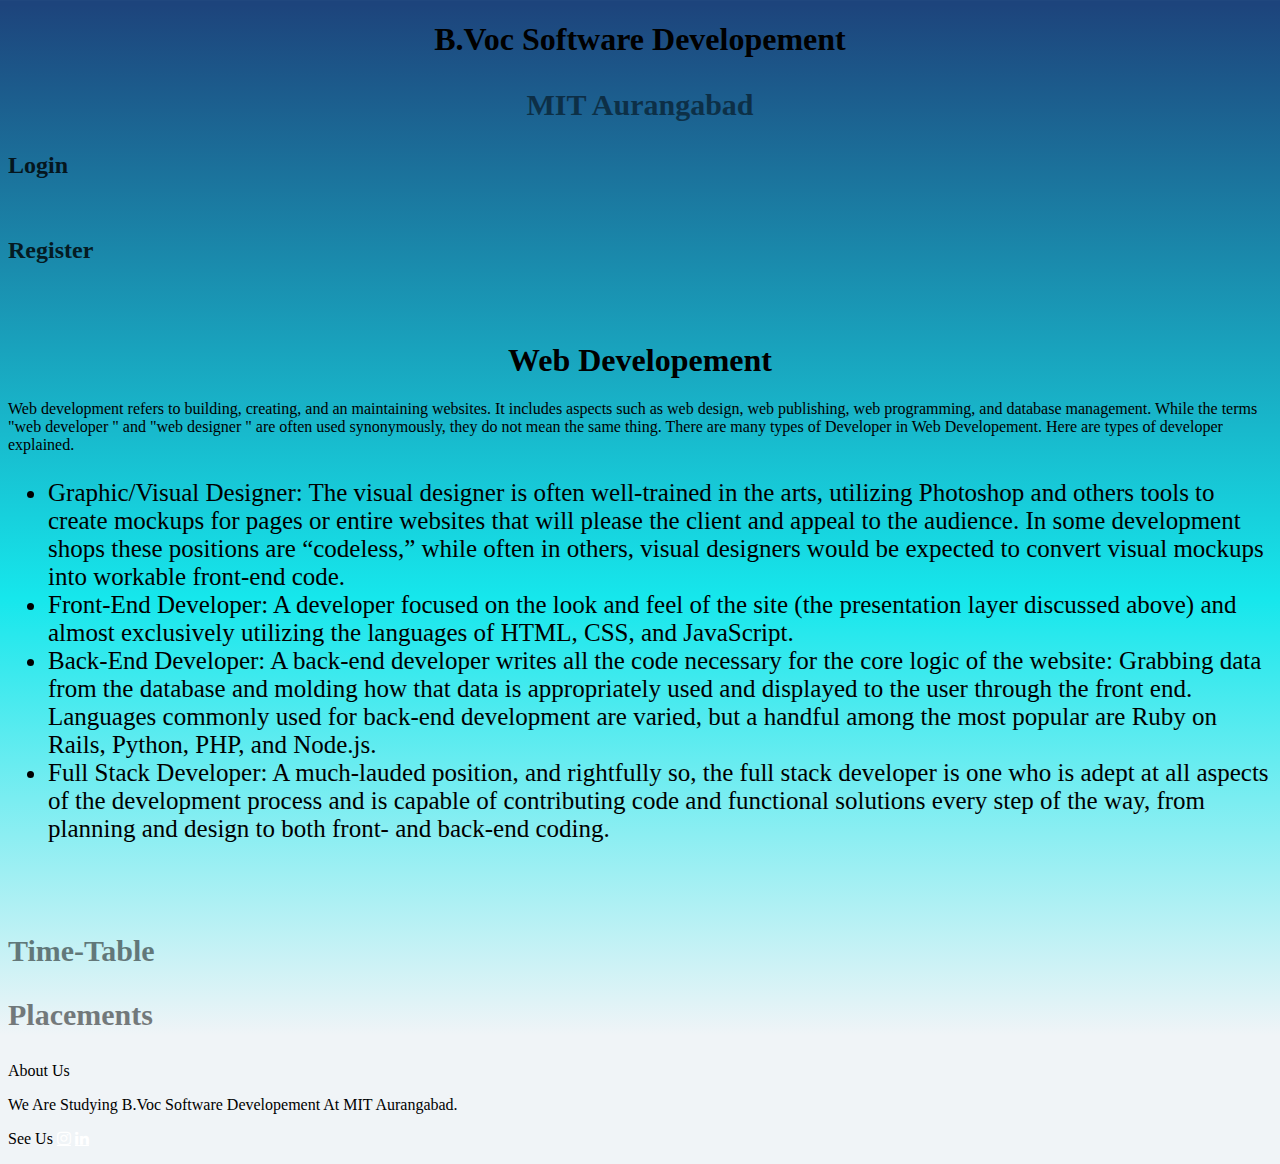
==== index.html @ 53c8cc0e "initial commit" ====
<!DOCTYPE html>
<div class="body">
    <style>
        body {
            background-position: center;
            background-image: linear-gradient( 0deg, rgba(240, 244, 247, 1) 11%, rgba(22, 231, 236, 1) 48.6%, rgba(29, 68, 124, 1) 99.6%);
        }
        
        h2 {
            opacity: 0.8;
        }
        
        h2:hover {
            opacity: 1;
            background-color: lightgray;
        }
        
        h1 {
            transition: transform .3s;
        }
        
        h1:hover {
            transform: scale(1.5);
        }
        
        fa-instagram {
            background: #125688;
            color: white;
            size: 10px;
        }
        
        fa-linkedin {
            background: #007bb5;
            color: white;
        }
        
        h3 {
            font-size: 30px;
            transition: transform .3s;
            opacity: 0.5;
        }
        
        h3:hover {
            transform: scale(1.2);
            opacity: 1;
        }
        
        ul {
            font-size: 25px;
        }
    </style>

    <div class="bg-color"></div>
    <link rel="stylesheet" type="text/css" href="/Users/deadbrain/Downloads/ojtgroup/homepage.css" />
    <link rel="stylesheet" href="https://cdnjs.cloudflare.com/ajax/libs/font-awesome/4.7.0/css/font-awesome.min.css">

    <title>OJT 1st Project</title>
    <div class=" header ">
        <center>
            <h1>B.Voc Software Developement</h1>
            <h3>MIT Aurangabad</h3>
        </center>
    </div>

    <body>



        <div class="left ">
            <h2 class=login>
                <a href="/Users/deadbrain/Downloads/ojtgroup/login.html " style=color:black;text-decoration:none> Login </a>
            </h2>
            <br>
            <h2>
                <a href="/Users/deadbrain/Downloads/ojtgroup/register.html " style=color:black;text-decoration:none "> Register </a>
            </h2>
            <br>
            <br>
        </div>

        <div class="middle ">

            <h1>
                <center><b>Web Developement</b></center>
            </h1>

            <p>Web development refers to building, creating, and an maintaining websites. It includes aspects such as web design, web publishing, web programming, and database management.
                While the terms "web developer " and "web designer " are often used synonymously, they do not mean the same thing.
                There are many types of Developer in Web Developement. Here are types of developer explained.                
                <ul>
                    <li> Graphic/Visual Designer: The visual designer is often well-trained in the arts, utilizing Photoshop and others tools to create mockups for pages or entire websites that will please the client and appeal to the audience. 
                         In some development shops these positions are “codeless,” while often in others, visual designers would be expected to convert visual mockups into workable front-end code.</li>
                <li>
                    Front-End Developer: A developer focused on the look and feel of the site (the presentation layer discussed above) and almost exclusively utilizing the languages of HTML, CSS, and JavaScript.
                </li>
            <li> Back-End Developer: A back-end developer writes all the code necessary for the core logic of the website: Grabbing data from the database and molding how that data is appropriately used and displayed to the user through the front end. 
                 Languages commonly used for back-end development are varied, but a handful among the most popular are Ruby on Rails, Python, PHP, and Node.js.</li>           
            <li> Full Stack Developer: A much-lauded position, and rightfully so, the full stack developer is one who is adept at all aspects of the development process and is capable of contributing code and functional solutions every step of the way, from planning and design to both front- and back-end coding.</li>
                </ul>
            </p>
        </div>
</div>

<br><br>

<div class="right ">
    <h3>        <a href="/Users/deadbrain/Downloads/ojtgroup/Time-table.html " style=color:black;text-decoration:none>Time-Table</a></h3>
    <h3><a href="/Users/deadbrain/Downloads/ojtgroup/Placements.html " style=color:black;text-decoration:none>Placements</a></h3>

    </body>

    </html>
</div>


</body>
<div class="footer ">
    <p>About Us</p>
    <p> We Are Studying B.Voc Software Developement At MIT Aurangabad.</p>
</div>
<div class="foot ">
    <style>
        p {
            position: relative;
        }    </style>
        
<p class="about ">See Us <a href="https://www.instagram.com/tanmay.2408/ " style=color:white class="fa fa-instagram "></a>
     <a href="https://www.linkedin.com/in/tanmay-nagepatil-5a920816b/ " style=color:white class="fa fa-linkedin "></a>
</p>

</div>

</div>
</div>
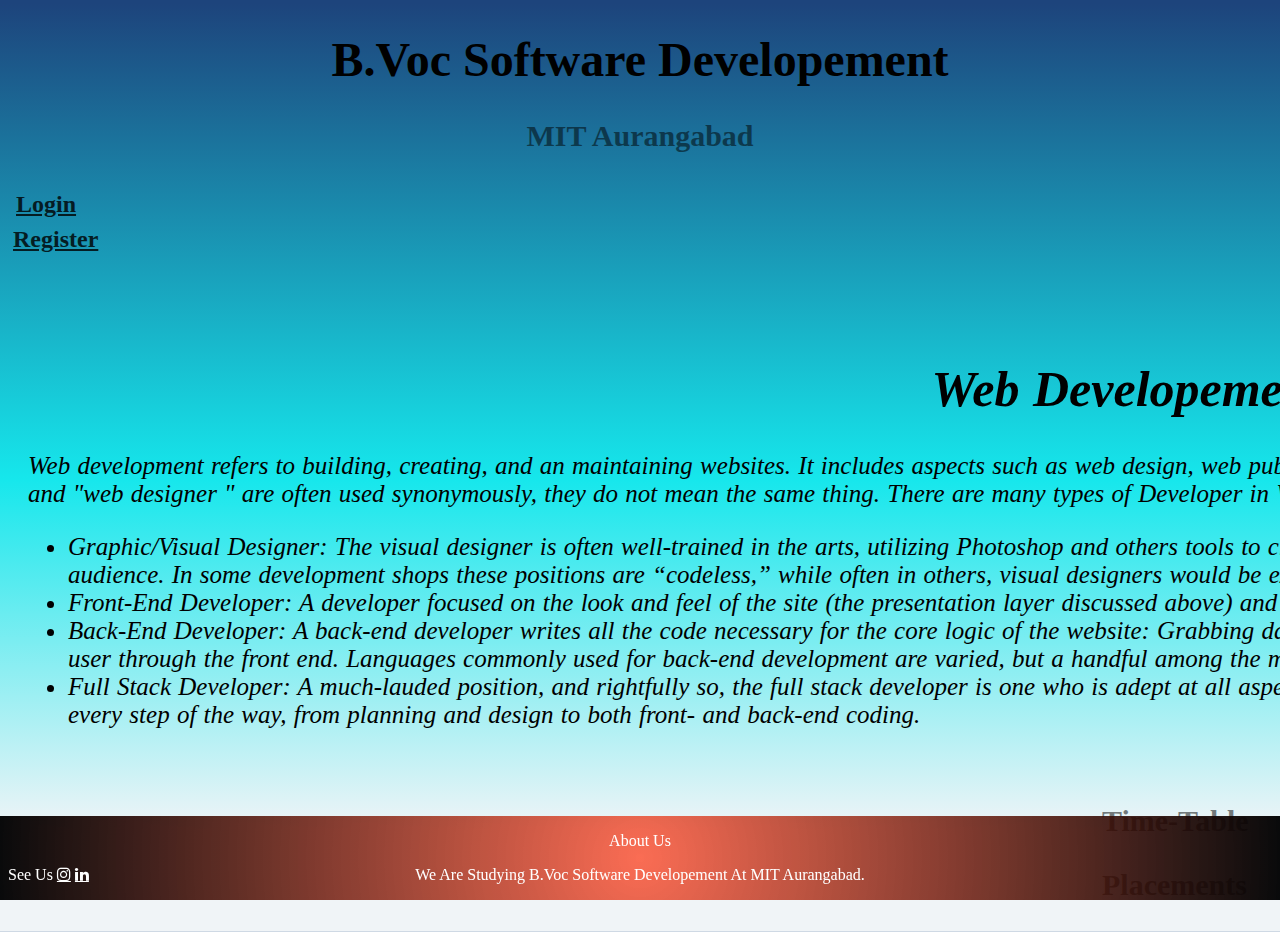
==== commit 55fa5c58: "Merge pull request #2 from hritikmunde/patch-2" ====
--- a/index.html
+++ b/index.html
@@ -51,7 +51,7 @@
     </style>
 
     <div class="bg-color"></div>
-    <link rel="stylesheet" type="text/css" href="/Users/deadbrain/Downloads/ojtgroup/homepage.css" />
+    <link rel="stylesheet" type="text/css" href="homepage.css" />
     <link rel="stylesheet" href="https://cdnjs.cloudflare.com/ajax/libs/font-awesome/4.7.0/css/font-awesome.min.css">
 
     <title>OJT 1st Project</title>
@@ -68,11 +68,11 @@
 
         <div class="left ">
             <h2 class=login>
-                <a href="/Users/deadbrain/Downloads/ojtgroup/login.html " style=color:black;text-decoration:none> Login </a>
+                <a href="login.html " style=color:black; text-decoration:none;> Login </a>
             </h2>
             <br>
             <h2>
-                <a href="/Users/deadbrain/Downloads/ojtgroup/register.html " style=color:black;text-decoration:none "> Register </a>
+                <a href="register.html " style=color:black; text-decoration:none;> Register </a>
             </h2>
             <br>
             <br>
@@ -131,4 +131,4 @@
 </div>
 
 </div>
-</div>+</div>
--- a/homepage.css
+++ b/homepage.css
@@ -0,0 +1,73 @@
+.header {
+    background-color: transparent;
+    align-items: center;
+    font-size: x-large;
+}
+
+.body {
+    background-repeat: no-repeat;
+    background-attachment: fixed;
+    background-size: cover;
+}
+
+.left {
+    border: white-space: 2px;
+    width: 100px;
+    color: black;
+    height: 3cm;
+    float: left;
+    margin: 5px;
+}
+
+.right {
+    width: 170px;
+    float: right;
+}
+
+.webdev {
+    font-size: xx-large;
+}
+
+.middle {
+    font-family: 'Comic Sans MS';
+    font-size: 25px;
+    font-style: oblique;
+    color: black;
+    word-spacing: 1px;
+    width: 2200px;
+    float: left;
+    margin: 10px;
+    padding: 10px;
+    justify-content: center;
+}
+
+.login {
+    float: left;
+    padding: 2px;
+    width: 30px;
+    background-color: transparent;
+    padding-right: 50px;
+    margin: 1px;
+    border: whitesmoke: 2px;
+}
+
+.footer {
+    position: fixed;
+    bottom: 0;
+    left: 0;
+    background: rgb(7, 158, 255);
+    background: rgb(255, 45, 7);
+    background: radial-gradient(circle, rgba(255, 45, 7, 0.6805555555555556) 0%, rgba(2, 3, 4, 0.9722222222222222) 100%);
+    color: white;
+    width: 100%;
+    text-align: center;
+}
+
+.foot {
+    position: fixed;
+    font-size: medium;
+    bottom: 0;
+    right: -70;
+    color: white;
+    text-align: right;
+}